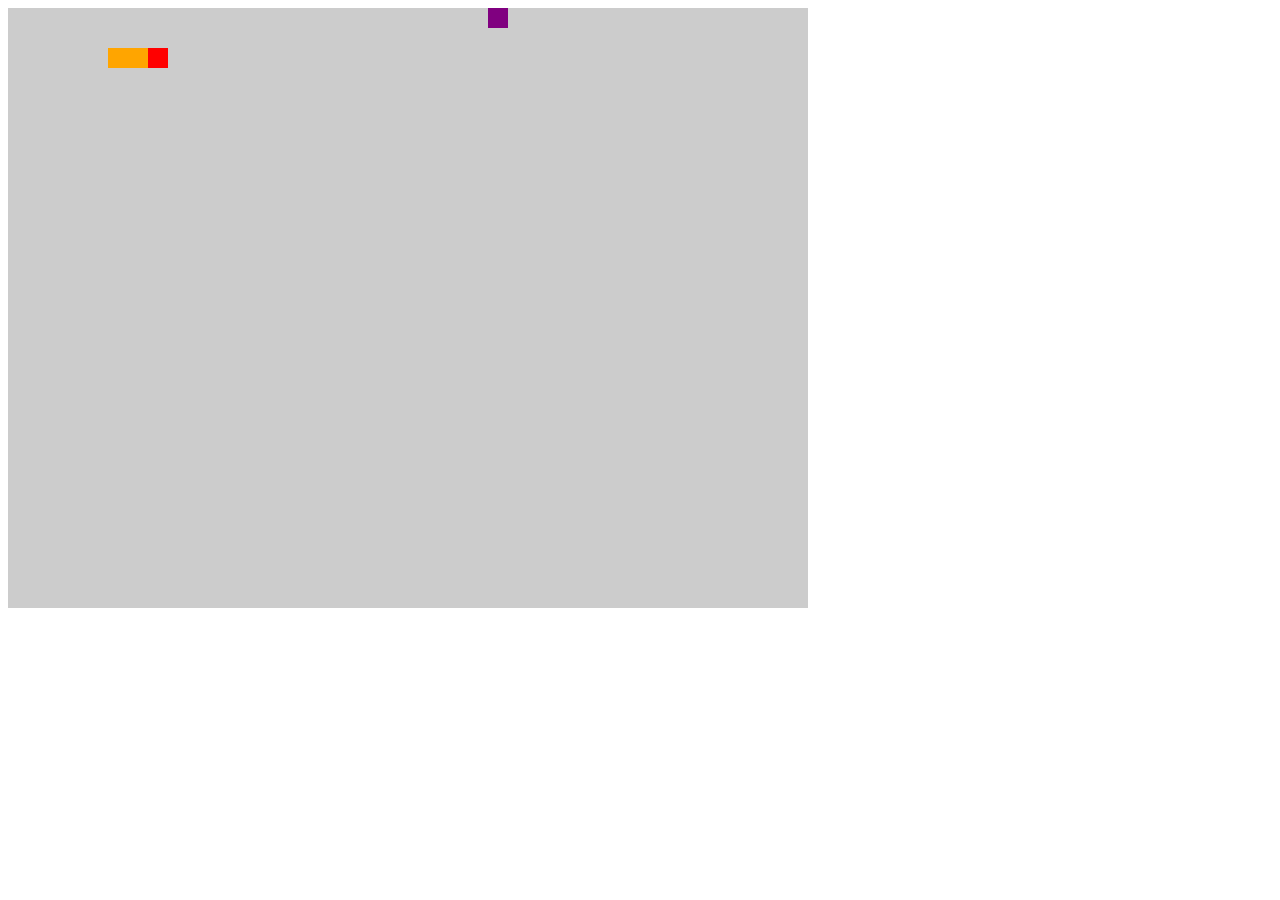
==== snake/snake.html @ a83bd304 "snack" ====
<!DOCTYPE html>
<html lang="en">
<head>
  <meta charset="UTF-8">
  <meta name="viewport" content="width=device-width, initial-scale=1.0">
  <meta http-equiv="X-UA-Compatible" content="ie=edge">
  <title>Snake</title>
  <style>
    .map {
      width: 800px;
      height: 600px;
      background-color: #ccc;
      position: relative;
    }
  </style>
</head>
<body>
  <div class="map">
    
  </div>
</body>
<script src="js/snake.js"></script>
</html>
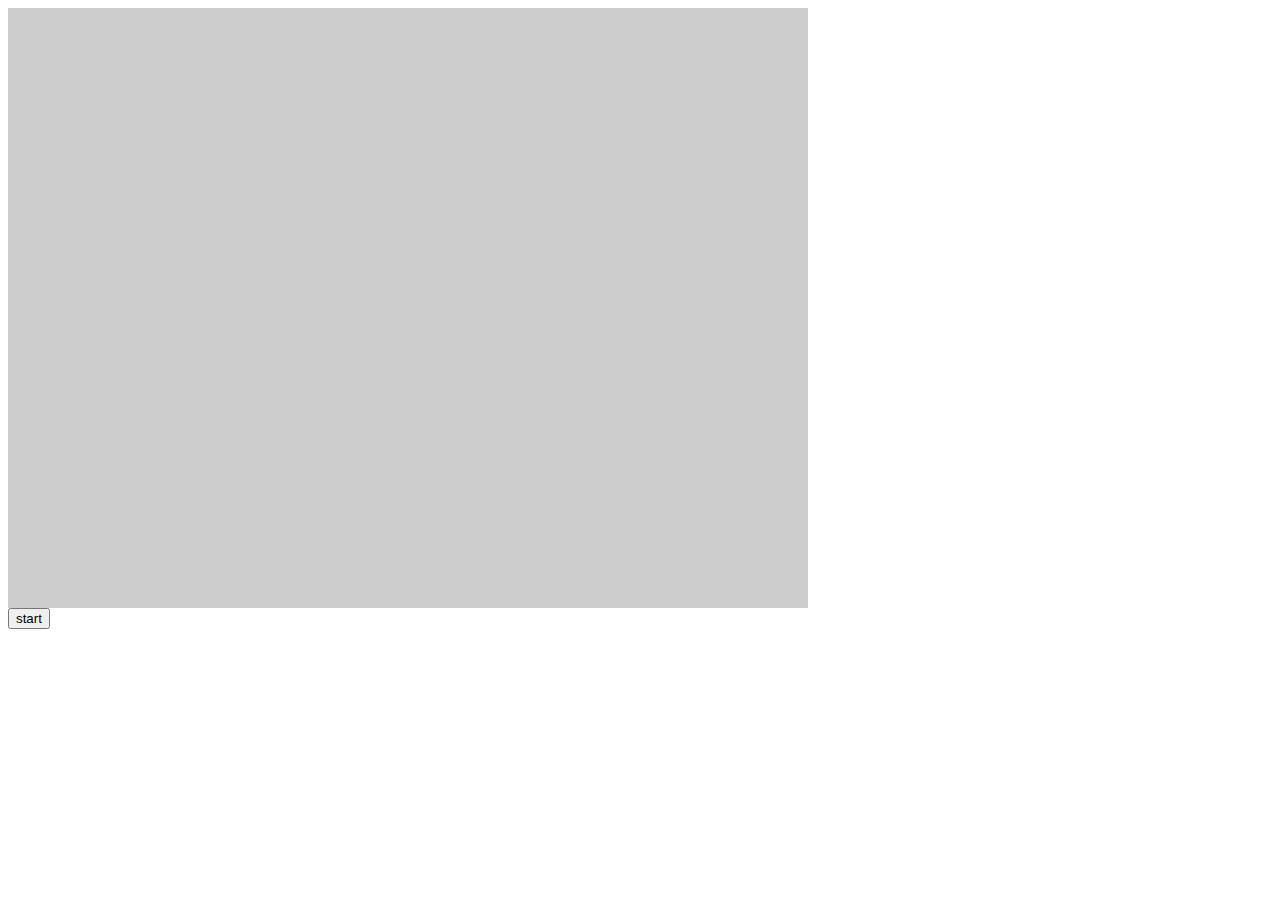
==== commit 84322de7: "添加了一些功能" ====
--- a/snake/snake.html
+++ b/snake/snake.html
@@ -15,9 +15,8 @@
   </style>
 </head>
 <body>
-  <div class="map">
-    
-  </div>
+  <div class="map"></div>
+  <button onclick="start()">start</button>
 </body>
-<script src="js/snake.js"></script>
+<script src="snake.js"></script>
 </html>